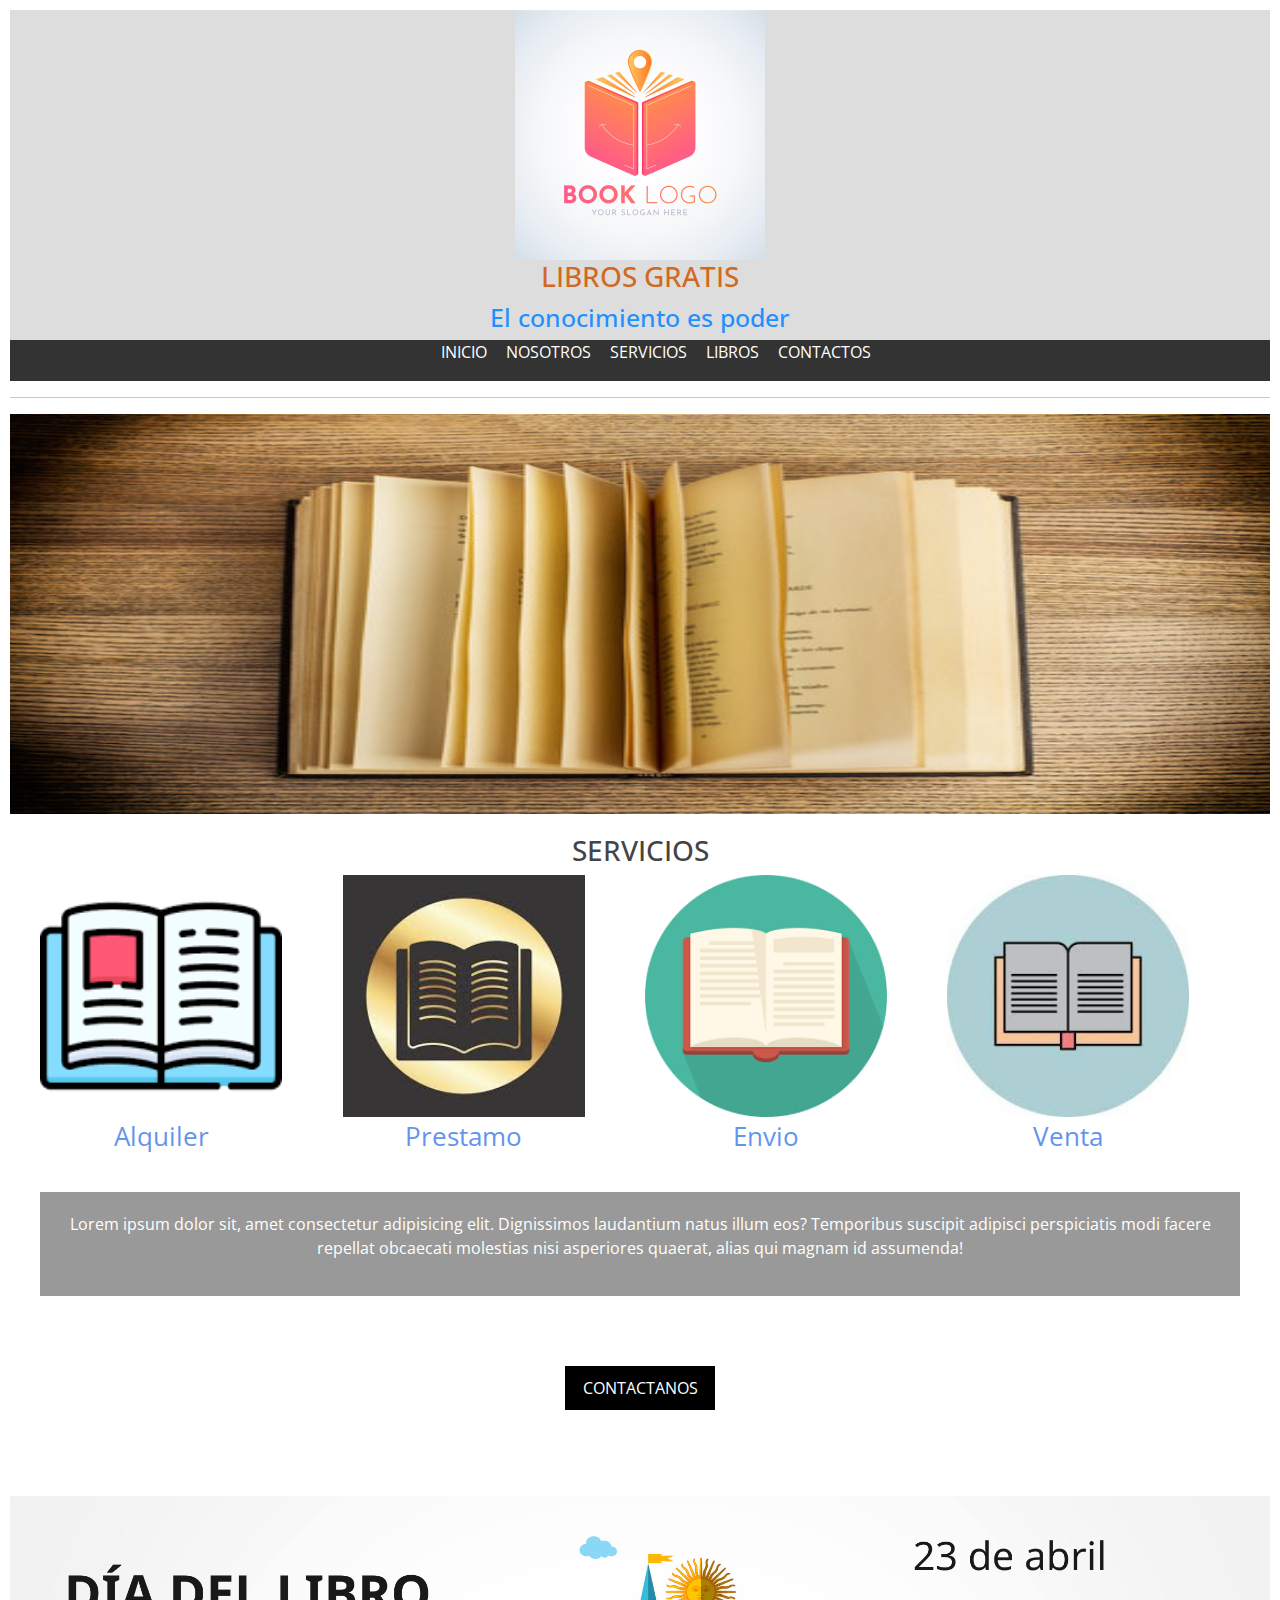
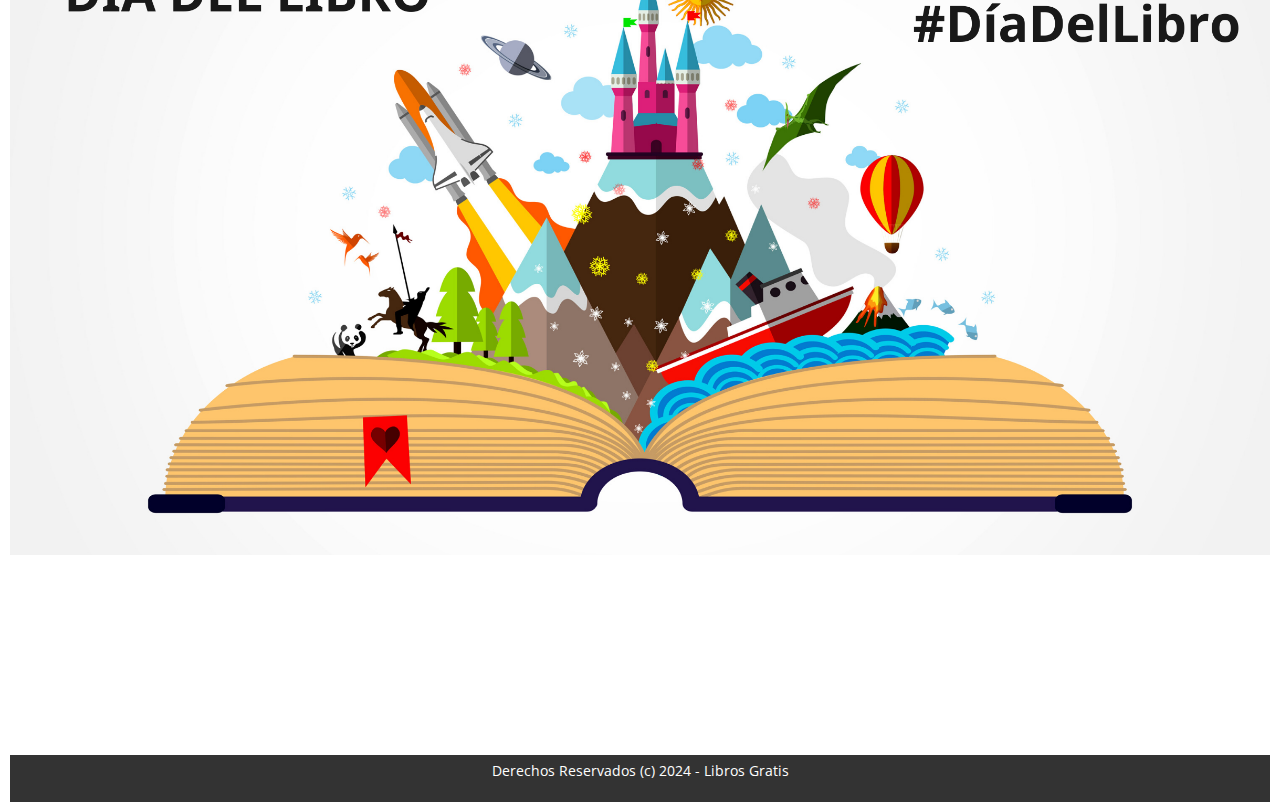
==== index.html @ 11c823b2 "Entrega-Coder" ====
<!DOCTYPE html>
<html lang="es">
<head>
    <meta charset="UTF-8">
    <meta name="viewport" content="width=device-width, initial-scale=1.0">
    <title>Mi primer sitio web</title>
    <link rel="stylesheet" href="estilos.css">
    <link rel="stylesheet" href="estilos-2.css">
    <link href="https://cdn.jsdelivr.net/npm/bootstrap@5.3.3/dist/css/bootstrap.min.css" rel="stylesheet" integrity="sha384-QWTKZyjpPEjISv5WaRU9OFeRpok6YctnYmDr5pNlyT2bRjXh0JMhjY6hW+ALEwIH" crossorigin="anonymous">
    <script src="https://cdn.jsdelivr.net/npm/bootstrap@5.3.3/dist/js/bootstrap.bundle.min.js" integrity="sha384-YvpcrYf0tY3lHB60NNkmXc5s9fDVZLESaAA55NDzOxhy9GkcIdslK1eN7N6jIeHz" crossorigin="anonymous"></script>
</head>
<body>

    <header class="cabecera" >
        <img src="img/imagenes-log.jpg" width="250px" alt="">
        <h1>LIBROS GRATIS</h1>
        <h3>El conocimiento es poder</h3>
    </header>


    <nav class="menu">
        <ul>
            <li><a href="index.html">INICIO</a></li>
            <li><a href="nosotros.html">NOSOTROS</a></li>
            <li><a href="servicios.html">SERVICIOS</a></li>
            <li><a href="libros.html">LIBROS</a></li>
            <li><a href="contactos.html">CONTACTOS</a></li>
    </ul>
    </nav>
    <hr>


<section class="cuerpo">
    <img class="slider" src="img/libro1.jpg" alt="">
   
    <article class="iconos">
        <h3>SERVICIOS</h3>
        <div>
        <img src="img/icono1.png" alt="">
        <p>Alquiler</p>
        </div>
        <div>
            <img src="img/icono2.png" alt="">
            <p>Prestamo</p>
        </div>
        <div>
              <img src="img/icono3.png" alt="">
            <p>Envio</p>
        </div>
        <div>
        <img src="img/icono4.png" alt="">
        <p>Venta</p>
        </div>
    </article>



<article class="bienvenida">
    <p>Lorem ipsum dolor sit, amet consectetur adipisicing elit. Dignissimos laudantium natus illum eos? Temporibus suscipit adipisci perspiciatis modi facere repellat obcaecati molestias nisi asperiores quaerat, alias qui magnam id assumenda!</p>

</article>

<article class="parallax">
    <a href="contactos.html">CONTACTANOS</a>
</article>

<article class="publicidad">
    <img src="img/publicidad4.png"">
</article>










</section>    










































<footer class="piedepagina">
    <p>Derechos Reservados (c) 2024 - Libros Gratis</p>
</footer>




    
</body>
</html>
---- estilos.css ----
@import url('https://fonts.googleapis.com/css2?family=Open+Sans:ital,wght@0,300..800;1,300..800&display=swap');

 p, a, li, h1, h3{
    font-family: "Open Sans", sans-serif;
}




/*Esta es la cabecera*/
.cabecera{
    overflow: hidden;
    background: #dddddd;
}

.cabecera img{
    display: block;
    margin: auto;

}

.cabecera h1{
    text-align: center;
    font-size: 28px;
    color: chocolate;
}

.cabecera h3{
    font-size: 25px;
    text-align: center;
    color: dodgerblue;
}

/*AQUI COMIENZA EL MENU*/

.menu{
    background: #333;
    overflow: hidden;
    display: flex;
    justify-content: center;
}

.menu ul li{
    list-style: none;
    display: flexbox;
    display:inline
    
    
}

.menu ul li a{
    color: #ffffff;
    text-decoration: none;
    padding: 7px;
    flex-wrap: wrap;
    
}

.menu ul li a:hover{
    color: chocolate;

}

/*AQUI COMIENZA EL CUERPO*/
.slider {
    
    width: 100%;
    height: 400px;
    display: flex;
    
    
}

.iconos{
    overflow: hidden;
    margin: 20px 0px;
    align-items: stretch;
}

.iconos{
    text-align: center;
    color: #444444;
    font-size: 26px;
    flex-direction: column;
    gap: 1rem;
    
}

.iconos div{
    width: 24%;
    float: left;
    overflow: hidden;
}

.iconos div img{
    width: 80%;
    display: block;
    margin: auto;
}

.iconos div p{
    text-align: center;
    color: cornflowerblue;
}

.bienvenida{
    margin: 20px 30px ;
    background: #999;
    padding: 20px;
}

.bienvenida{
    text-align: center;
    color: chocolate;
    color: #ffffff;
}

.parallax{
    width: 100%;
    height: 150px;
    background: url(img/librosapilados.jpg);
    background-size: 100%;
    background-attachment: fixed;
    background-repeat: no-repeat;
    overflow: hidden;
    
}

.parallax a{
    display: block;
    padding: 10px;
    width: 150px;
    text-align: center;
    text-decoration: none;
    background: #000000;
    color: #ffffff;
    margin: 50px auto 50px auto;
    transition: 1s;
}

.parallax a:hover{
    background: orange;
    color: #000000;
}

.publicidad{
    overflow: hidden;
    margin-top: 30px;
    margin-bottom: 30px;
}

.publicidad img{
    width: 100%;
   
}

.piedepagina{
    background: #333;
    color: #ffffff;
    text-align: center;
    padding: 5px;
    font-size: 14px;
}

/* aplicar un media querie */

/* estilo general para pantallas grandes (pc) */

body{
    font-size: 16px;
    padding: 20px;
}

/* estilo general para pantallas chicas (movil) */

@media(max-width: 768px) {
    body{
        font-size: 14px;
        padding: 10px;
    }
}


/* imagenes responsivas */


img {
    max-width: 100%;
    height: auto;

}
---- estilos-2.css ----
/*ESTILOS EN LIBROS*/
.grid-container{
    display: grid;
    display: flex;
    justify-content: center;
    align-items: center;
    grid-template-columns: 1fr 1fr 1fr;
    gap: 20px;
    grid-template-rows: 1fr 1fr;
    row-gap: 1rem;
    grid-auto-flow: row;
    
    
}

.grid-item{
    background-color: antiquewhite;
    border: 1px solid #ccc;
    padding: 50px;
    margin-top: 20px;
    text-align: center;
    background: url(img/tapa-1.jpg) no-repeat center/cover;
    width: 25px;
    height: 250px;
    grid-auto-rows: auto;
    
    
}

.grid-container{
    display: grid;
    column-gap: 75px;
    box-sizing:border-box;
    padding: 1px;
  
}



.grid-item-1{
    background: url(img/tapa-2.jpg) no-repeat center/cover;

}



.piedepagina{
    margin-top: 200px;
}

/*ESTILOS SERVICIOS*/

.piedepagina{
    margin-top: 200px ;
}


/*ESTILO CONTACTOS*/
.mapa{
    border-radius: 16px ;
    
}

@media(max-width: 768px) {
    .mapa-container{
        width: 100%;
        .mapa{
            width: fit-content;
        }
       
    }
}

/*ESTILOS NOSOTROS*/
.seccion{
    display: flex;
    align-items: center;
    justify-content: center;
    min-height: 50vh;
}

.contenedor{
    border: solid 1px #ccc (255, 255, 255, 0,2);
}

.tabla{
    font-size: 14px;
    table-layout: fixed;
    border-collapse: collapse;

} 

.hilo{
    background: #ccc;
}

th{
    padding: 20px 15px;
    font-weight: 700;
    text-transform: uppercase;
}

td{
    padding: 15px;
    border-bottom: solid 1px #ccc;
}

.cuerpot tr{
    cursor: pointer;

}

.cuerpot tr:hover{
    background: #f0f0f0;
}

@media(max-width: 768px) {
    body{
        width: 100%;
        .contenedor{
            width: fit-content;
        }
       
    }
}

@media(max-widhth: 600px) {
    .seccion{
        width: 100%;
        .contenedor{
            width: fit-content;
        }
    }

}

body{
    font-size: 16px;
    padding: 10px;
}
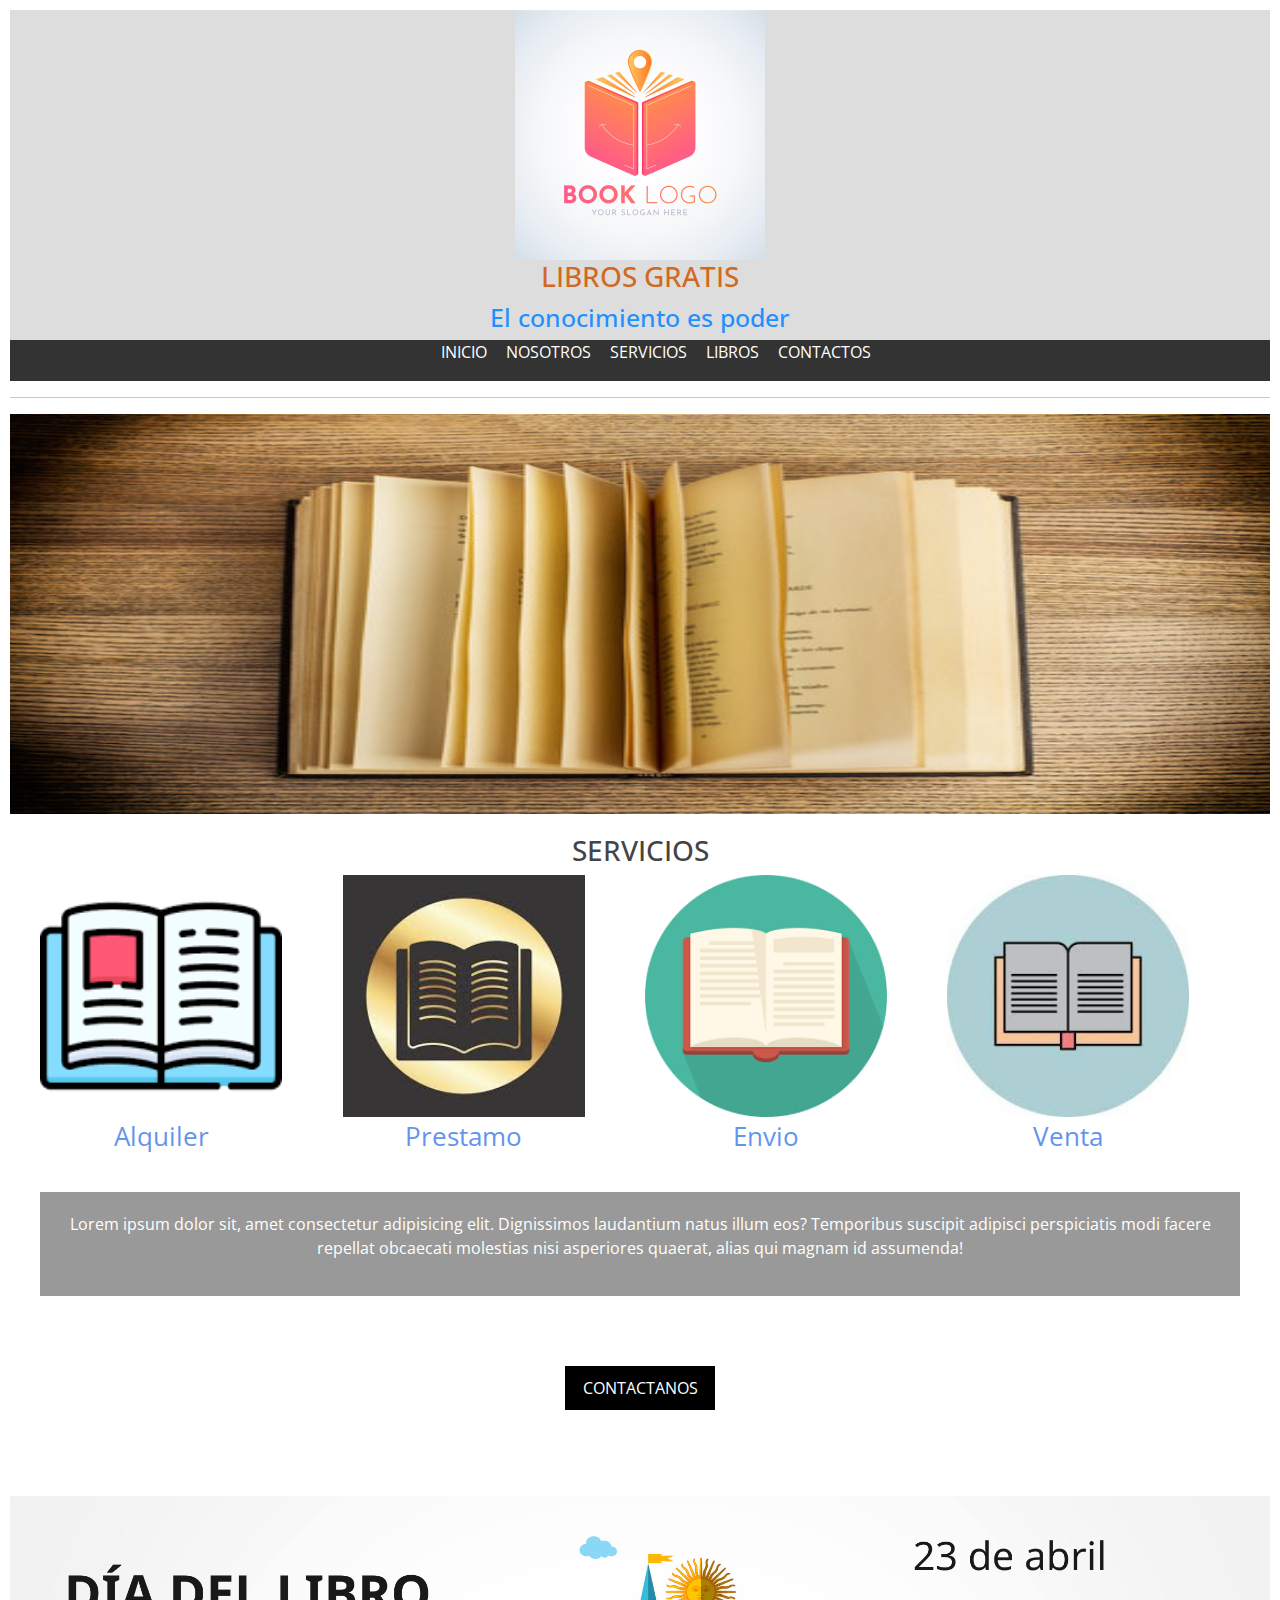
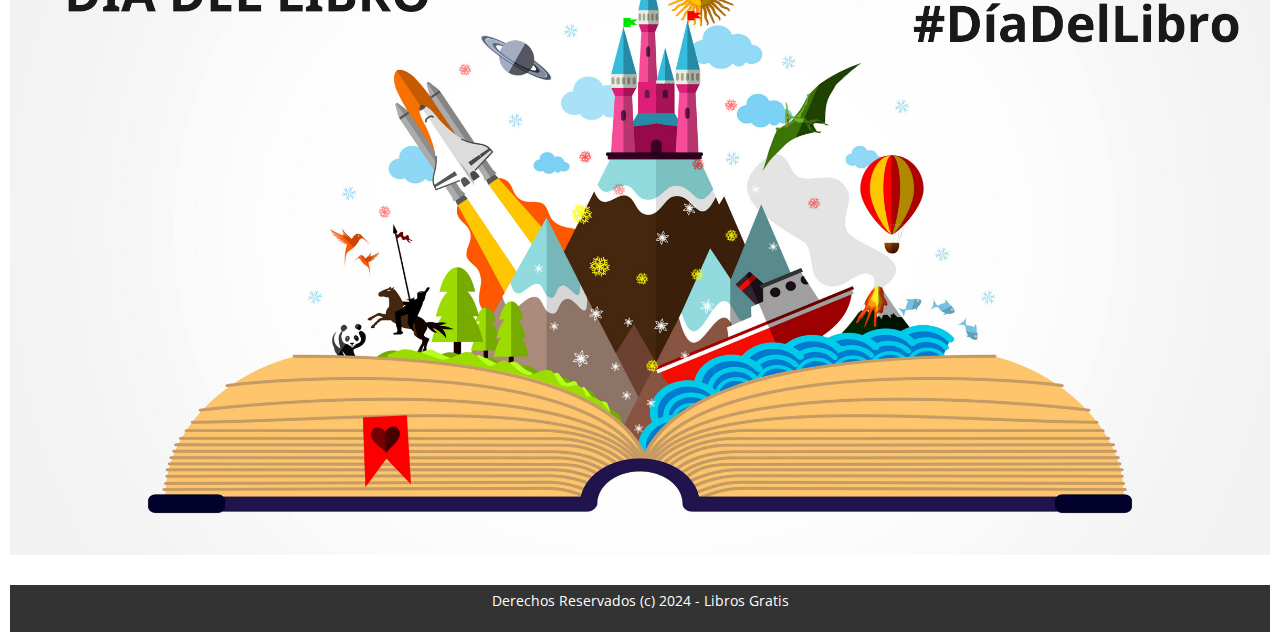
==== commit ce5eb077: "entrega n°3" ====
--- a/index.html
+++ b/index.html
@@ -4,10 +4,11 @@
     <meta charset="UTF-8">
     <meta name="viewport" content="width=device-width, initial-scale=1.0">
     <title>Mi primer sitio web</title>
-    <link rel="stylesheet" href="estilos.css">
-    <link rel="stylesheet" href="estilos-2.css">
+    <link rel="stylesheet" href="css/estilos.css">
+    <link rel="stylesheet" href="css/estilos-2.css">
     <link href="https://cdn.jsdelivr.net/npm/bootstrap@5.3.3/dist/css/bootstrap.min.css" rel="stylesheet" integrity="sha384-QWTKZyjpPEjISv5WaRU9OFeRpok6YctnYmDr5pNlyT2bRjXh0JMhjY6hW+ALEwIH" crossorigin="anonymous">
     <script src="https://cdn.jsdelivr.net/npm/bootstrap@5.3.3/dist/js/bootstrap.bundle.min.js" integrity="sha384-YvpcrYf0tY3lHB60NNkmXc5s9fDVZLESaAA55NDzOxhy9GkcIdslK1eN7N6jIeHz" crossorigin="anonymous"></script>
+    <!-- <link rel="stylesheet" href="style.scss"> -->
 </head>
 <body>
 
@@ -25,6 +26,7 @@
             <li><a href="servicios.html">SERVICIOS</a></li>
             <li><a href="libros.html">LIBROS</a></li>
             <li><a href="contactos.html">CONTACTOS</a></li>
+
     </ul>
     </nav>
     <hr>
--- a/css/estilos.css
+++ b/css/estilos.css
@@ -0,0 +1,142 @@
+@import url("https://fonts.googleapis.com/css2?family=Open+Sans:ital,wght@0,300..800;1,300..800&display=swap");
+/* aplicar un media querie */
+/* estilo general para pantallas grandes (pc) */
+body {
+  font-size: 16px;
+  padding: 20px;
+  /* Esta es la cabecera */
+  /* AQUI COMIENZA EL MENU */
+  /* AQUI COMIENZA EL CUERPO */
+}
+body p, body a, body li, body h1, body h3 {
+  font-family: "Open Sans", sans-serif;
+}
+body .cabecera {
+  overflow: hidden;
+  background: #dddddd;
+}
+body .cabecera img {
+  display: block;
+  margin: auto;
+}
+body .cabecera h1 {
+  text-align: center;
+  font-size: 28px;
+  color: chocolate;
+}
+body .cabecera h3 {
+  font-size: 25px;
+  text-align: center;
+  color: dodgerblue;
+}
+body .menu {
+  background: #333;
+  overflow: hidden;
+  display: flex;
+  justify-content: center;
+}
+body .menu ul li {
+  list-style: none;
+  display: flexbox;
+  display: inline;
+}
+body .menu ul li a {
+  color: #ffffff;
+  text-decoration: none;
+  padding: 7px;
+  flex-wrap: wrap;
+}
+body .menu ul li a:hover {
+  color: chocolate;
+}
+body .slider {
+  width: 100%;
+  height: 400px;
+  display: flex;
+}
+body .iconos {
+  overflow: hidden;
+  margin: 20px 0px;
+  text-align: center;
+  color: #444444;
+  font-size: 26px;
+}
+body .iconos div {
+  width: 24%;
+  float: left;
+  overflow: hidden;
+}
+body .iconos div img {
+  width: 80%;
+  display: block;
+  margin: auto;
+  transition: all 0.2s ease-in-out;
+}
+body .iconos div img:hover {
+  transform: scale(1.2);
+}
+body .iconos div p {
+  text-align: center;
+  color: cornflowerblue;
+}
+body .bienvenida {
+  margin: 20px 30px;
+  background: #999;
+  padding: 20px;
+  text-align: center;
+  color: #ffffff;
+}
+body .parallax {
+  width: 100%;
+  height: 150px;
+  background: url(../img/librosapilados.jpg);
+  background-size: 100%;
+  background-attachment: fixed;
+  background-repeat: no-repeat;
+  overflow: hidden;
+}
+body .parallax a {
+  display: block;
+  padding: 10px;
+  width: 150px;
+  text-align: center;
+  text-decoration: none;
+  background: #000000;
+  color: #ffffff;
+  margin: 50px auto 50px auto;
+  transition: 1s;
+}
+body .parallax a:hover {
+  background: orange;
+  color: #000000;
+}
+body .publicidad {
+  overflow: hidden;
+  margin-top: 30px;
+  margin-bottom: 30px;
+}
+body .publicidad img {
+  width: 100%;
+}
+body .piedepagina {
+  background: #333;
+  color: #ffffff;
+  text-align: center;
+  padding: 5px;
+  font-size: 14px;
+}
+
+/* estilo general para pantallas chicas (movil) */
+@media (max-width: 768px) {
+  body {
+    font-size: 14px;
+    padding: 10px;
+  }
+}
+/* imagenes responsivas */
+img {
+  max-width: 100%;
+  height: auto;
+}
+
+/*# sourceMappingURL=estilos.css.map */
--- a/css/estilos-2.css
+++ b/css/estilos-2.css
@@ -0,0 +1,81 @@
+/*ESTILOS SERVICIOS*/
+footer .piedepagina {
+  margin-top: 200px;
+}
+
+/*ESTILO CONTACTOS*/
+.mapa {
+  border-radius: 16px;
+}
+
+@media (max-width: 768px) {
+  .mapa-container {
+    width: 100%;
+  }
+  .mapa-container .mapa {
+    width: fit-content;
+  }
+}
+/*ESTILOS NOSOTROS*/
+.seccion {
+  display: flex;
+  align-items: center;
+  justify-content: center;
+  min-height: 50vh;
+}
+
+.contenedor {
+  border: solid 1px #ccc 255, 255, 255, 0, 2;
+}
+
+.tabla {
+  font-size: 14px;
+  table-layout: fixed;
+  border-collapse: collapse;
+}
+
+.hilo {
+  background: #ccc;
+}
+
+th {
+  padding: 20px 15px;
+  font-weight: 700;
+  text-transform: uppercase;
+}
+
+td {
+  padding: 15px;
+  border-bottom: solid 1px #ccc;
+}
+
+.cuerpot tr {
+  cursor: pointer;
+}
+
+.cuerpot tr:hover {
+  background: #f0f0f0;
+}
+
+@media (max-width: 768px) {
+  body {
+    width: 100%;
+  }
+  body .contenedor {
+    width: fit-content;
+  }
+}
+@media (max-widhth: 600px) {
+  .seccion {
+    width: 100%;
+  }
+  .seccion .contenedor {
+    width: fit-content;
+  }
+}
+body {
+  font-size: 16px;
+  padding: 10px;
+}
+
+/*# sourceMappingURL=estilos-2.css.map */
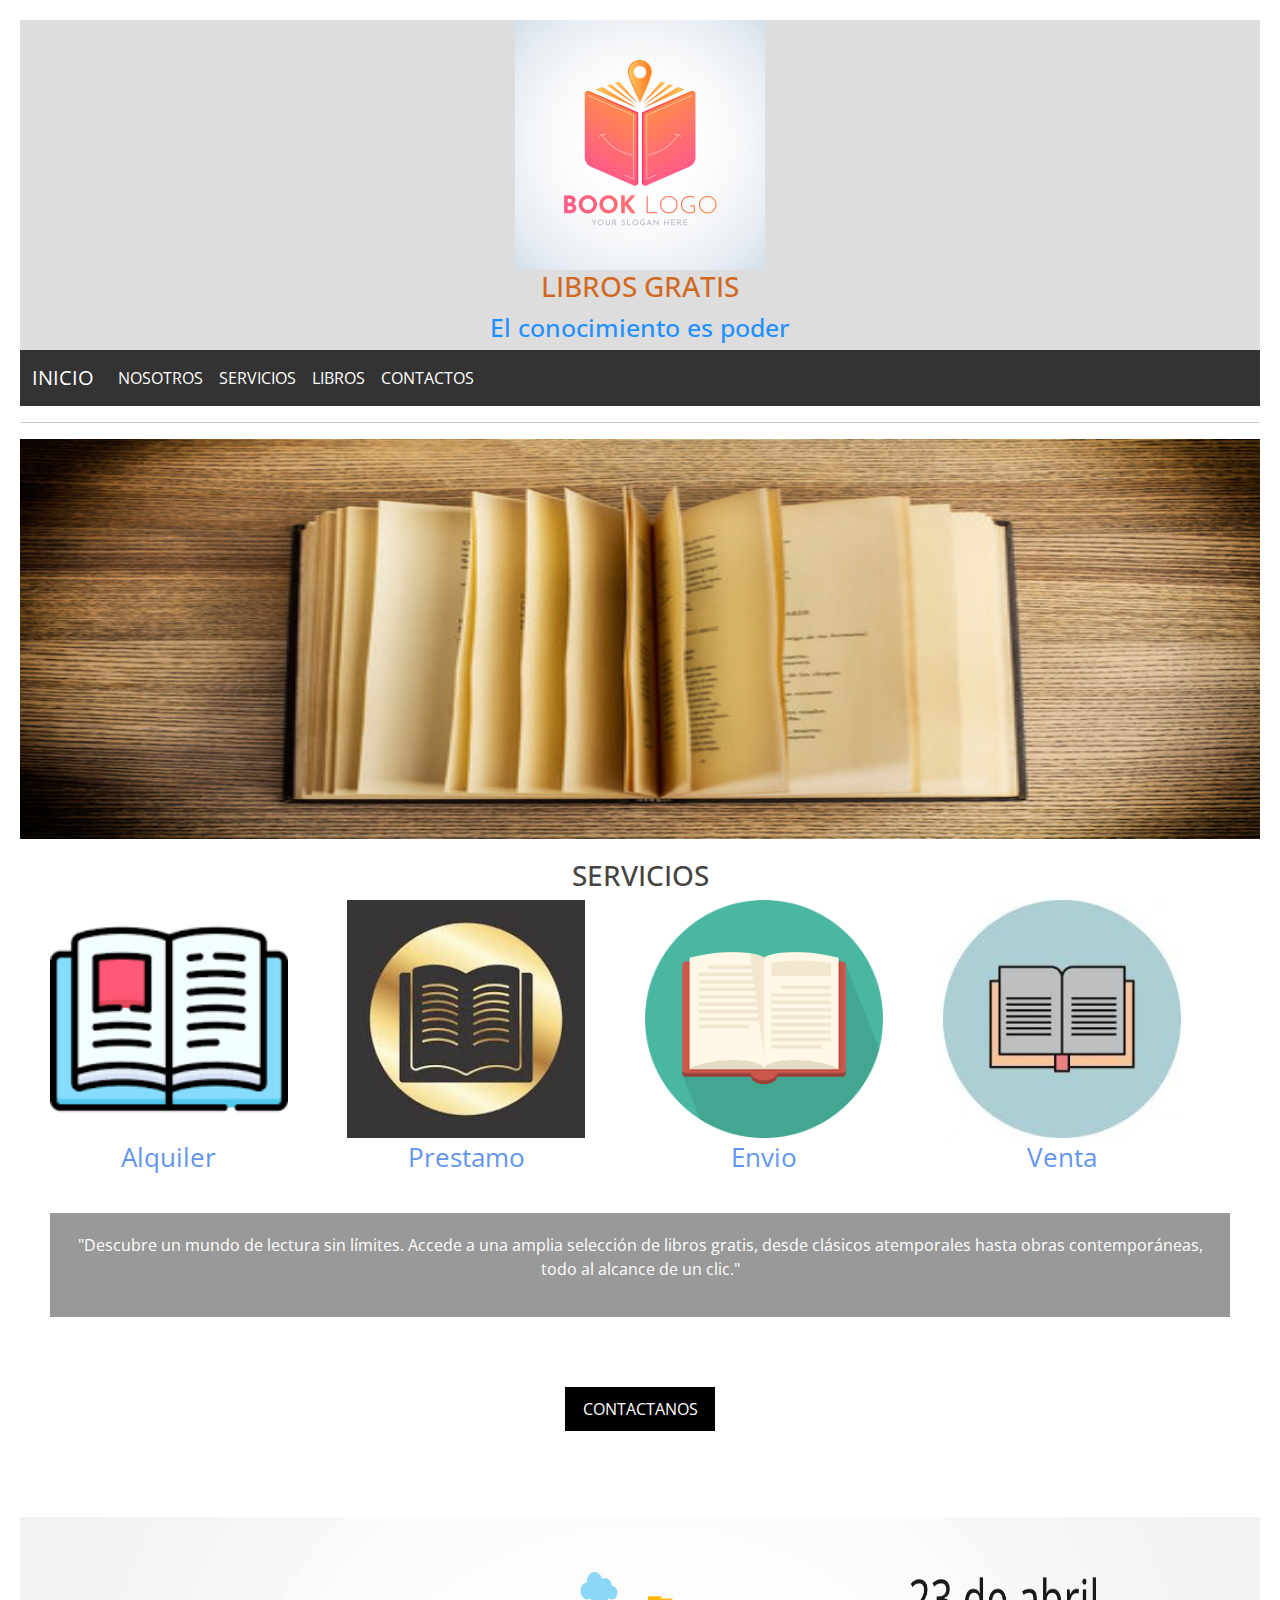
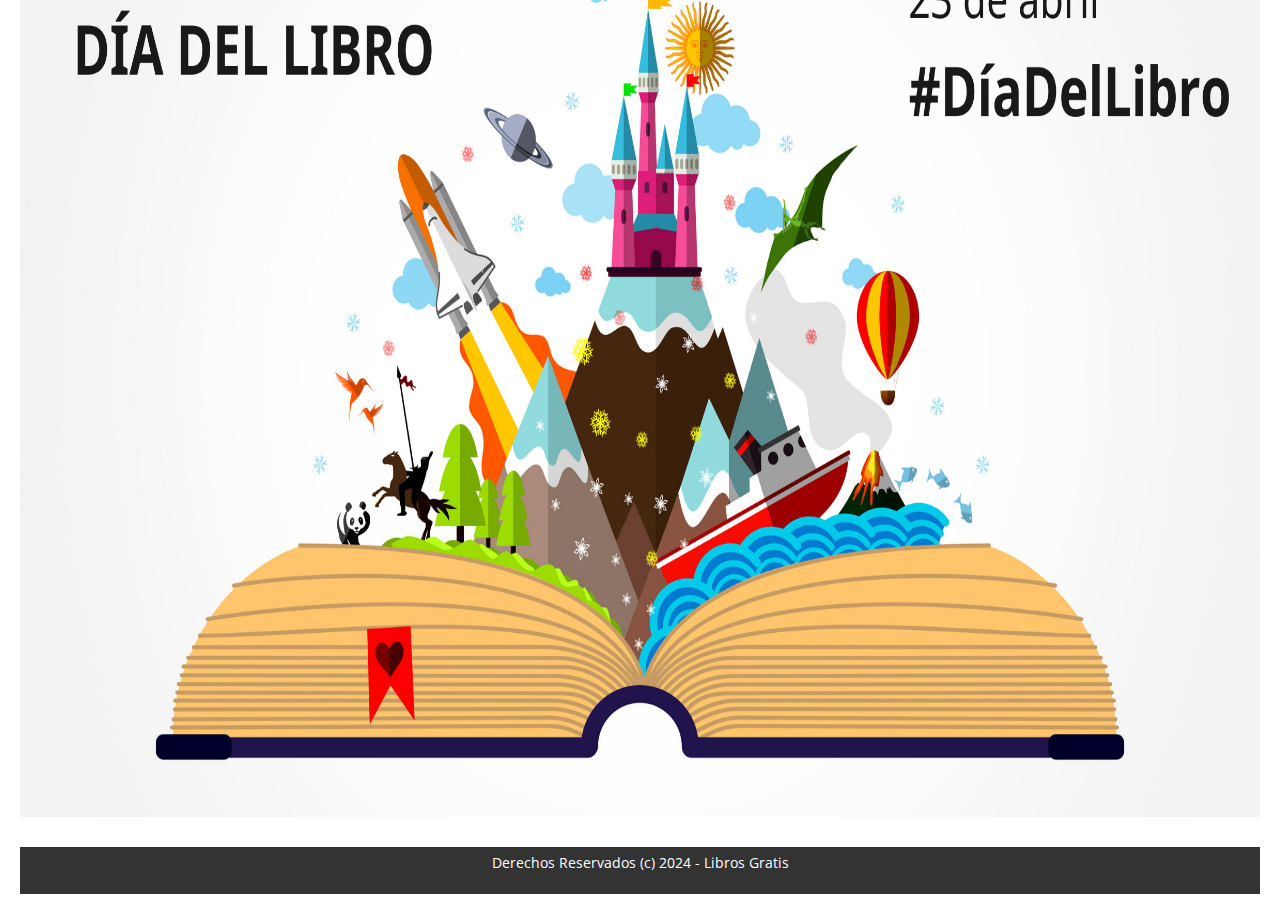
==== commit 0b0a98c9: "Entrega Final de mi Pagina" ====
--- a/index.html
+++ b/index.html
@@ -3,9 +3,17 @@
 <head>
     <meta charset="UTF-8">
     <meta name="viewport" content="width=device-width, initial-scale=1.0">
-    <title>Mi primer sitio web</title>
+    <meta name="description" content="Descubre una amplia selección de libros en Libros Gratis, desde novelas hasta textos académicos, con entrega rápida y promociones exclusivas. ¡Tu próxima lectura te espera!">
+    <meta name="keywords" content="Libreria, libro, literatura, novelas, lectura, catálogo de libros ,compra de libros, recomendación de libros, novedades literarias, autores, descarga de libros, fantasía, terror, policial, drama, historia, ficción, ciencia ficción.">
+    <meta name="robots" content="index, nosotros, servicios, libros,contactos">
+    <meta http-equiv="Content-Language" content="es">
+    <meta property="og:title" content="Libros Gratis">
+    <meta property="og:description" content="Descubre una amplia selección de libros en Libros Gratis">
+    <meta property="og:image" content="https://pablo394.github.io/Entrega-Coder/img/imagenes-log.jpg">
+    <meta property="og:url" content="https://pablo394.github.io/Entrega-Coder/">
+    <title>Libros Gratis - Inicio</title>
+    <link rel="canonical" href="https://pablo394.github.io/Entrega-Coder/">
     <link rel="stylesheet" href="css/estilos.css">
-    <link rel="stylesheet" href="css/estilos-2.css">
     <link href="https://cdn.jsdelivr.net/npm/bootstrap@5.3.3/dist/css/bootstrap.min.css" rel="stylesheet" integrity="sha384-QWTKZyjpPEjISv5WaRU9OFeRpok6YctnYmDr5pNlyT2bRjXh0JMhjY6hW+ALEwIH" crossorigin="anonymous">
     <script src="https://cdn.jsdelivr.net/npm/bootstrap@5.3.3/dist/js/bootstrap.bundle.min.js" integrity="sha384-YvpcrYf0tY3lHB60NNkmXc5s9fDVZLESaAA55NDzOxhy9GkcIdslK1eN7N6jIeHz" crossorigin="anonymous"></script>
     <!-- <link rel="stylesheet" href="style.scss"> -->
@@ -13,44 +21,59 @@
 <body>
 
     <header class="cabecera" >
-        <img src="img/imagenes-log.jpg" width="250px" alt="">
+        <img src="img/imagenes-log.jpg" width="250px" alt="logo">
         <h1>LIBROS GRATIS</h1>
         <h3>El conocimiento es poder</h3>
     </header>
 
 
-    <nav class="menu">
-        <ul>
-            <li><a href="index.html">INICIO</a></li>
-            <li><a href="nosotros.html">NOSOTROS</a></li>
-            <li><a href="servicios.html">SERVICIOS</a></li>
-            <li><a href="libros.html">LIBROS</a></li>
-            <li><a href="contactos.html">CONTACTOS</a></li>
 
-    </ul>
-    </nav>
-    <hr>
+    <nav class="menu navbar navbar-expand-lg">
+        <div class="container-fluid">
+          <a class="navbar-brand" href="index.html">INICIO</a>
+          <button class="navbar-toggler" type="button" data-bs-toggle="collapse" data-bs-target="#navbarSupportedContent" aria-controls="navbarSupportedContent" aria-expanded="false" aria-label="Toggle navigation">
+            <span class="navbar-toggler-icon"></span>
+          </button>
+          <div class="collapse navbar-collapse" id="navbarSupportedContent">
+            <ul class="navbar-nav me-auto mb-2 mb-lg-0">
+              <li class="nav-item">
+                <a class="nav-link" aria-current="page" href="nosotros.html">NOSOTROS</a>
+              </li>
+              <li class="nav-item">
+                <a class="nav-link" href="servicios.html">SERVICIOS</a>
+              </li>
+              <li class="nav-item dropdown">
+                <a class="nav-link" href="libros.html">LIBROS</a>
+              </li>
+              <li class="nav-item">
+                <a class="nav-link" href="contactos.html">CONTACTOS</a>
+              </li>
+            </ul>
+          </div>
+        </div>
+      </nav>
+      <hr>
 
 
 <section class="cuerpo">
-    <img class="slider" src="img/libro1.jpg" alt="">
+    <img class="slider" src="img/libro1.jpg" alt="slider">
    
     <article class="iconos">
         <h3>SERVICIOS</h3>
         <div>
-        <img src="img/icono1.png" alt="">
+        <img src="img/icono1.png" alt="alquiler">
         <p>Alquiler</p>
         </div>
         <div>
-            <img src="img/icono2.png" alt="">
+            <img src="img/icono2.png" alt="prestamo">
             <p>Prestamo</p>
         </div>
         <div>
-              <img src="img/icono3.png" alt="">
+              <img src="img/icono3.png" alt="envio">
             <p>Envio</p>
         </div>
         <div>
-        <img src="img/icono4.png" alt="">
+        <img src="img/icono4.png" alt="venta">
         <p>Venta</p>
         </div>
     </article>
@@ -58,7 +81,7 @@
 
 
 <article class="bienvenida">
-    <p>Lorem ipsum dolor sit, amet consectetur adipisicing elit. Dignissimos laudantium natus illum eos? Temporibus suscipit adipisci perspiciatis modi facere repellat obcaecati molestias nisi asperiores quaerat, alias qui magnam id assumenda!</p>
+    <p>"Descubre un mundo de lectura sin límites. Accede a una amplia selección de libros gratis, desde clásicos atemporales hasta obras contemporáneas, todo al alcance de un clic."</p>
 
 </article>
 
@@ -67,7 +90,7 @@
 </article>
 
 <article class="publicidad">
-    <img src="img/publicidad4.png"">
+    <img src="img/publicidad4.png" alt="publicidad">
 </article>
 
 
--- a/css/estilos.css
+++ b/css/estilos.css
@@ -1,4 +1,147 @@
 @import url("https://fonts.googleapis.com/css2?family=Open+Sans:ital,wght@0,300..800;1,300..800&display=swap");
+@import url("https://fonts.googleapis.com/css2?family=Open+Sans:ital,wght@0,300..800;1,300..800&display=swap");
+.libro, body main .flex-container .flex-item10, body main .flex-container .flex-item9, body main .flex-container .flex-item8, body main .flex-container .flex-item7, body main .flex-container .flex-item6, body main .flex-container .flex-item5, body main .flex-container .flex-item4, body main .flex-container .flex-item3, body main .flex-container .flex-item2, body main .flex-container .flex-item1 {
+  display: flex;
+  flex: 0 1 100px;
+  border: 1px solid #ccc;
+  padding: 50px;
+  margin-top: 20px;
+  text-align: center;
+  width: 25px;
+  height: 250px;
+  transition: all 0.2s ease-in-out;
+}
+.libro:hover, body main .flex-container .flex-item10:hover, body main .flex-container .flex-item9:hover, body main .flex-container .flex-item8:hover, body main .flex-container .flex-item7:hover, body main .flex-container .flex-item6:hover, body main .flex-container .flex-item5:hover, body main .flex-container .flex-item4:hover, body main .flex-container .flex-item3:hover, body main .flex-container .flex-item2:hover, body main .flex-container .flex-item1:hover {
+  transform: scale(1.2);
+}
+
+@media (max-width: 768px) {
+  body {
+    width: 100%;
+    font-size: 14px;
+    padding: 10px;
+  }
+  body .contenedor {
+    width: fit-content;
+  }
+  .mapa-container {
+    width: 100%;
+  }
+  .mapa-container .mapa {
+    width: fit-content;
+  }
+}
+@media (max-width: 600px) {
+  .seccion {
+    width: 100%;
+  }
+  .seccion .contenedor {
+    width: fit-content;
+  }
+}
+/*ESTILOS SERVICIOS*/
+footer .piedepagina {
+  margin-top: 200px;
+}
+
+/*ESTILO CONTACTOS*/
+.mapa {
+  border-radius: 16px;
+}
+
+/*ESTILOS NOSOTROS*/
+.seccion {
+  display: flex;
+  align-items: center;
+  justify-content: center;
+  min-height: 50vh;
+}
+
+.contenedor {
+  border: solid 1px #ccc 255, 255, 255, 0, 2;
+}
+
+.tabla {
+  font-size: 14px;
+  table-layout: fixed;
+  border-collapse: collapse;
+}
+
+.hilo {
+  background: #ccc;
+}
+
+th {
+  padding: 20px 15px;
+  font-weight: 700;
+  text-transform: uppercase;
+}
+
+td {
+  padding: 15px;
+  border-bottom: solid 1px #ccc;
+}
+
+.cuerpot tr {
+  cursor: pointer;
+}
+
+.cuerpot tr:hover {
+  background: #f0f0f0;
+}
+
+body {
+  font-size: 16px;
+  padding: 10px;
+}
+
+/*ESTILOS EN LIBROS*/
+body main {
+  overflow: hidden;
+  margin: 20px 0px;
+  text-align: center;
+  color: #444444;
+  font-size: 26px;
+}
+body main .flex-container {
+  display: flex;
+  flex-direction: row;
+  flex-wrap: wrap;
+  column-gap: 75px;
+  box-sizing: border-box;
+  padding: 1px;
+}
+body main .flex-container .flex-item1 {
+  background: url(../img/tapa-1.jpg) no-repeat center/cover;
+}
+body main .flex-container .flex-item2 {
+  background: url(../img/tapa-2.jpg) no-repeat center/cover;
+}
+body main .flex-container .flex-item3 {
+  background: url(../img/tapa-3.jpg) no-repeat center/cover;
+}
+body main .flex-container .flex-item4 {
+  background: url(../img/tapa-4.jpg) no-repeat center/cover;
+}
+body main .flex-container .flex-item5 {
+  background: url(../img/tapa-5.jpg) no-repeat center/cover;
+}
+body main .flex-container .flex-item6 {
+  background: url(../img/tapa-6.jpg) no-repeat center/cover;
+}
+body main .flex-container .flex-item7 {
+  background: url(../img/tapa-7.jpg) no-repeat center/cover;
+}
+body main .flex-container .flex-item8 {
+  background: url(../img/tapa-8.jpg) no-repeat center/cover;
+}
+body main .flex-container .flex-item9 {
+  background: url(../img/tapa-9.jpg) no-repeat center/cover;
+}
+body main .flex-container .flex-item10 {
+  background: url(../img/tapa-10.jpg) no-repeat center/cover;
+}
+
 /* aplicar un media querie */
 /* estilo general para pantallas grandes (pc) */
 body {
@@ -35,6 +178,12 @@
   display: flex;
   justify-content: center;
 }
+body .menu .navbar-brand {
+  color: #ffffff;
+}
+body .menu .navbar-toggler {
+  background-color: #ffffff;
+}
 body .menu ul li {
   list-style: none;
   display: flexbox;
@@ -73,7 +222,7 @@
   transition: all 0.2s ease-in-out;
 }
 body .iconos div img:hover {
-  transform: scale(1.2);
+  transform: scale(1.05);
 }
 body .iconos div p {
   text-align: center;
@@ -117,6 +266,7 @@
 }
 body .publicidad img {
   width: 100%;
+  height: 100vh;
 }
 body .piedepagina {
   background: #333;
@@ -126,13 +276,6 @@
   font-size: 14px;
 }
 
-/* estilo general para pantallas chicas (movil) */
-@media (max-width: 768px) {
-  body {
-    font-size: 14px;
-    padding: 10px;
-  }
-}
 /* imagenes responsivas */
 img {
   max-width: 100%;
